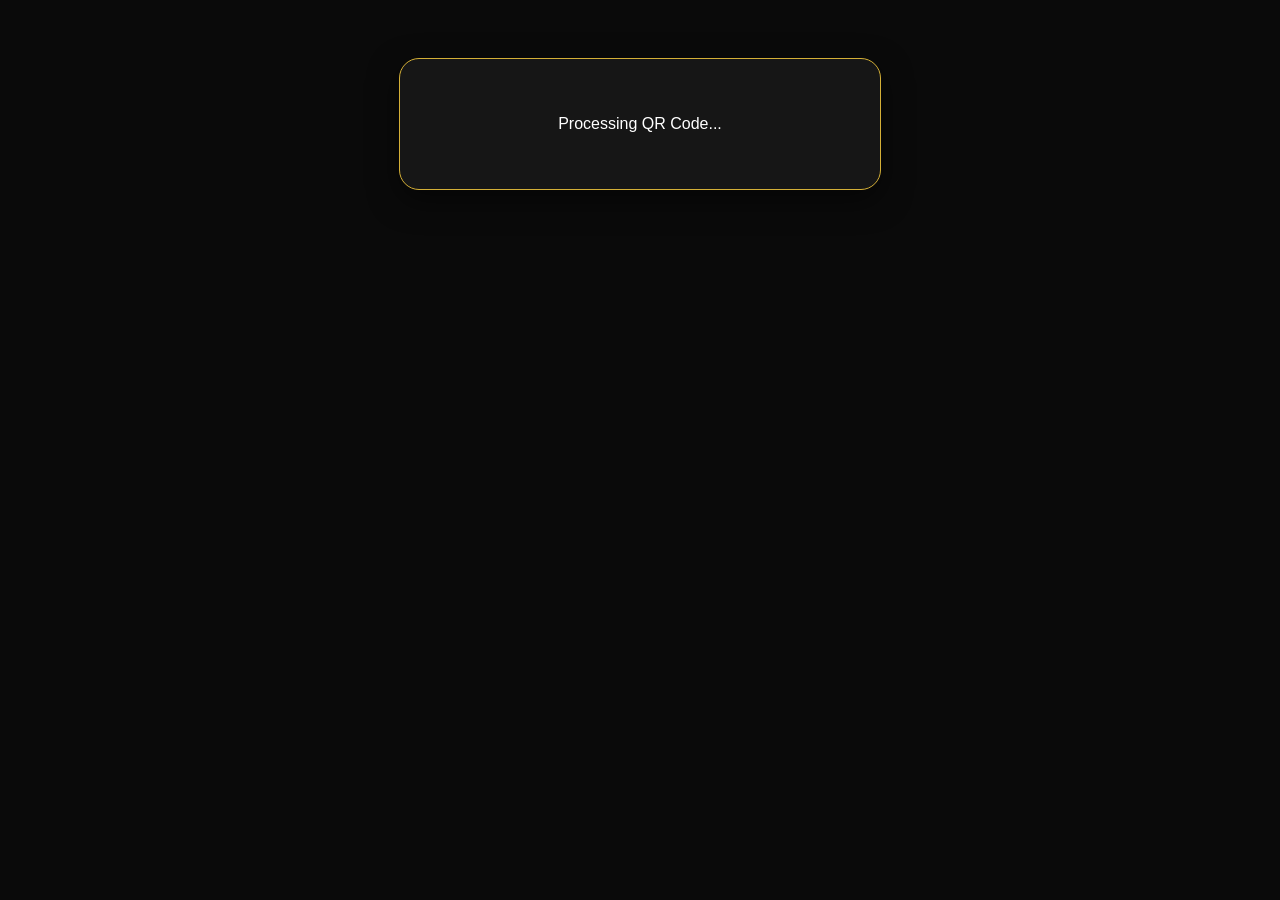
==== checkin.html @ 8704b8ac "Update checkin.html" ====
<!DOCTYPE html>
<html lang="en">
<head>
    <meta charset="UTF-8">
    <meta name="viewport" content="width=device-width, initial-scale=1.0">
    <title>Entrance Validation</title>
    <style>
        body { background: #0a0a0a; color: white; font-family: sans-serif; text-align: center; padding: 50px 20px; }
        .card { background: #161616; padding: 40px; border-radius: 20px; border: 1px solid #d4af37; max-width: 400px; margin: 0 auto; box-shadow: 0 10px 30px rgba(0,0,0,0.5); }
        .welcome { color: #d4af37; font-size: 2.2rem; margin-bottom: 10px; }
        .already { color: #ff4d4d; font-size: 1.8rem; margin-bottom: 10px; }
        .error { color: #ff4d4d; font-size: 1.2rem; }
        .id-badge { background: #333; padding: 5px 15px; border-radius: 5px; font-size: 0.8rem; color: #aaa; margin-bottom: 15px; display: inline-block; }
        button { background: #d4af37; color: black; border: none; padding: 10px 20px; border-radius: 5px; cursor: pointer; margin-top: 20px; font-weight: bold; }
    </style>
</head>
<body>
    <div class="card" id="display">
        <p>Processing QR Code...</p>
    </div>

    <script>
        // 1. YOUR GUEST LIST (Add all 93 here)
        const guestData = {
            "G001": "Dr. Meron",
            "G002": "Abel Bekele",
            "G003": "Frehiwot Tadesse",
            "G004": "Johannes".
            "G005: DR BETELHEM BIRHANE",
"G006: DR BEMNET ABELELOM",
"G007: DR SAMRAWIT",
"G008: DR BETRETSION",
"G009: DR HIKMA",
"G010: DR ZEYIDAT MOHAMMED",
"G011: DR HANA GENENE",
"G012: DR SAMUEL ALEMU",
            // Add the rest...
        };

        const urlParams = new URLSearchParams(window.location.search);
        const guestId = urlParams.get('id');

        function validate() {
            const display = document.getElementById('display');
            
            if (!guestId) {
                display.innerHTML = "<h2 class='error'>No ID Detected</h2><p>Please scan a valid QR code.</p>";
                return;
            }

            const cleanId = guestId.trim();
            const name = guestData[cleanId];

            if (name) {
                // 2. CHECK LOCAL STORAGE
                // This checks if this phone has already seen this ID
                if (localStorage.getItem('scanned_' + cleanId)) {
                    display.innerHTML = `
                        <p class="id-badge">DUPLICATE ENTRY</p>
                        <h2 class="already">❌ ALREADY SCANNED</h2>
                        <h1>${name}</h1>
                        <p style="color: #888;">This guest was already checked in on this device.</p>
                        <button onclick="localStorage.removeItem('scanned_${cleanId}'); location.reload();">Reset this ID</button>
                    `;
                } else {
                    // 3. MARK AS SCANNED
                    localStorage.setItem('scanned_' + cleanId, 'true');
                    
                    display.innerHTML = `
                        <p class="id-badge">VERIFIED GUEST</p>
                        <h2 class="welcome">✅ WELCOME</h2>
                        <h1>${name}</h1>
                        <p style="color: #888;">Entrance Granted for Abel & Fre's Wedding</p>
                    `;
                }
            } else {
                display.innerHTML = `
                    <h2 class="error">INVALID TICKET</h2>
                    <p>ID: ${cleanId} not found.</p>
                `;
            }
        }

        validate();
    </script>
</body>
</html>
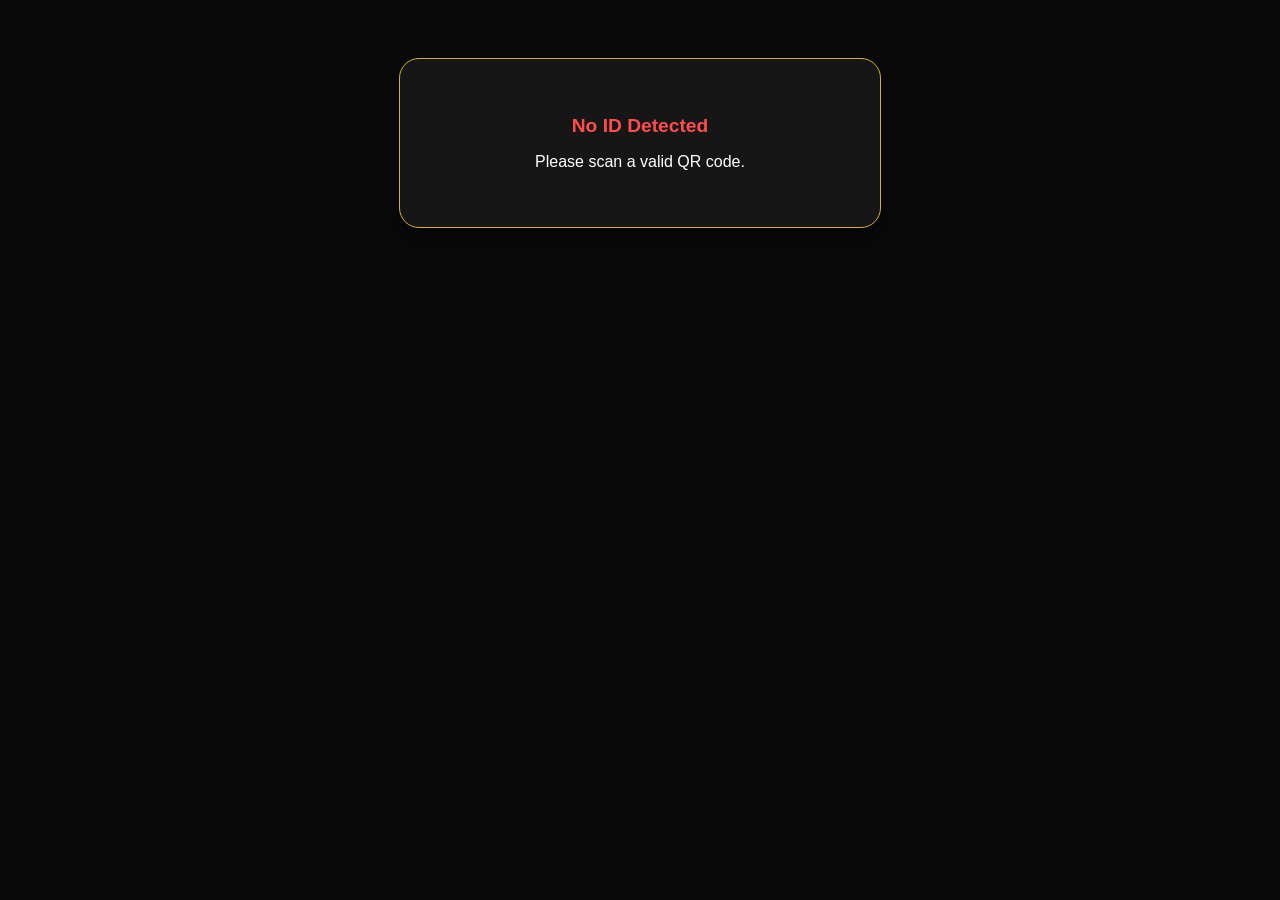
==== commit 934043b2: "Update checkin.html" ====
--- a/checkin.html
+++ b/checkin.html
@@ -25,15 +25,15 @@
             "G001": "Dr. Meron",
             "G002": "Abel Bekele",
             "G003": "Frehiwot Tadesse",
-            "G004": "Johannes".
-            "G005: DR BETELHEM BIRHANE",
-"G006: DR BEMNET ABELELOM",
-"G007: DR SAMRAWIT",
-"G008: DR BETRETSION",
-"G009: DR HIKMA",
-"G010: DR ZEYIDAT MOHAMMED",
-"G011: DR HANA GENENE",
-"G012: DR SAMUEL ALEMU",
+            "G004": "Johannes",
+            "G005": "DR BETELHEM BIRHANE",
+"G006": "DR BEMNET ABELELOM",
+"G007": "DR SAMRAWIT",
+"G008": "DR BETRETSION",
+"G009": "DR HIKMA",
+"G010": "DR ZEYIDAT MOHAMMED",
+"G011": "DR HANA GENENE",
+"G012": "DR SAMUEL ALEMU",
             // Add the rest...
         };
 
